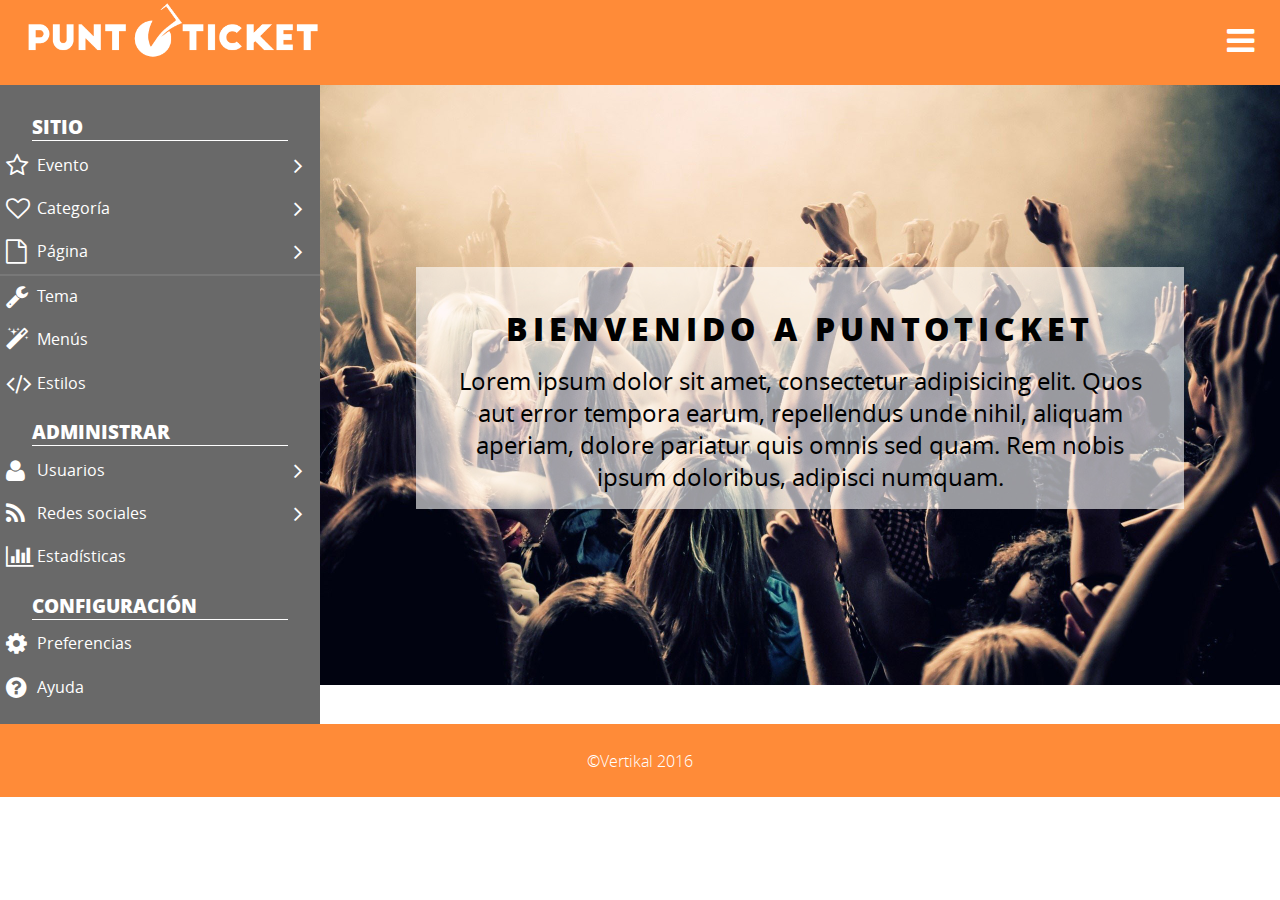
==== puntoticket-backend/index.html @ 9fe96a82 "I." ====
<!DOCTYPE html>
<html lang="es">
<head>
    <meta charset="UTF-8">
    <title>Puntoticket | Backend</title>
    <!--site stylesheet-->
    <link rel="stylesheet" href="css/style.css">
    <!--fonts-->
    <link rel="stylesheet" href="fonts/OpenSans/stylesheet.css">
    <!--Font awesome-->
    <link rel="stylesheet" href="css/font-awesome.min.css">
    <!--JQuery-->
    <script src="js/jquery-1.11.3.js"></script>
    <script src="js/script.js"></script>
    <!--icon-->
    <link rel="shortcut icon" type="image/x-icon" href="img/web-icon.png">
</head>
<body>
    <header>
        <figure class="logo">
            <a href="#"><img src="img/logo-puntoticket.png" alt="Logo puntoticket"></a>
        </figure>
        <nav>
            <ul class="nav-menu">
                <li><a href="#" class="fa fa-navicon" id="burguer-btn"></a></li>
            </ul>
            <ul class="burguer-menu">
                    <li><a href="#">Sitio</a></li>
                    <li><a href="#" class="menu-selected">Dashboard</a></li>
                    <li><a href="#">Preferencias</a></li>
                    <!--categories menu-->
                    <hr class="menu-divider">
                    <li><a href="#">Administrador</a></li>
                    <li><a href="#">Cerrar sesión</a></li>
                    <hr class="menu-divider">
                    <li><a href="#" id="cerrar-btn">Cerrar</a></li>
                </ul>
        </nav>
    </header>
    
    <!--aside navbar-->
    <div class="container">
        <aside>
        <div class="side-menu">
           <!--sitio-->
            <h3 class="side-title">Sitio</h3>
            <ul class="site-list">
                <a href="#" id="eventos-btn">
                    <li class="aside-option" id="eventos-option">
                        <span class="left-icon fa fa-star-o"></span>
                        <p class="aside-nav-par">Evento</p>
                        <span id="eventos-icon" class="right-icon fa fa-angle-right"></span>
                    </li>
                </a>
                <!--eventos-menu-->
                <ul class="eventos-menu">
                    <a href="eventos-lista.html">
                        <li>
                            <span class="left-icon fa fa-plus-circle"></span>
                            <p class="menu-par">Añadir evento</p>
                        </li>
                    </a>
                    <a href="#">
                        <li>
                            <span class="left-icon fa fa-list-alt"></span>
                            <p class="menu-par">Listado eventos</p>
                        </li>
                    </a>
                </ul>
                <a href="#">
                    <li class="aside-option">
                        <span class="left-icon fa fa-heart-o"></span>
                        <p class="aside-nav-par">Categoría</p>
                        <span class="right-icon fa fa-angle-right"></span>
                    </li>
                </a>
                <a href="#" id="paginas-btn">
                    <li class="aside-option" id="paginas-option">
                        <span class="left-icon fa fa-file-o"></span>
                        <p class="aside-nav-par">Página</p>
                        <span id="paginas-icon" class="right-icon fa fa-angle-right"></span>
                    </li>
                </a>
                <!--paginas-menu-->
                <ul class="paginas-menu">
                    <a href="#">
                        <li>
                            <span class="left-icon fa fa-plus-circle"></span>
                            <p class="menu-par">Añadir página</p>
                        </li>
                    </a>
                    <a href="#">
                        <li>
                            <span class="left-icon fa fa-list-alt"></span>
                            <p class="menu-par">Listado páginas</p>
                        </li>
                    </a>
                </ul>
                <!---->
                <hr class="menu-divider">
                <a href="#">
                    <li class="aside-option">
                        <span class="left-icon fa fa-wrench"></span>
                        <p class="aside-nav-par">Tema</p>
                    </li>
                </a>
                <a href="#">
                    <li class="aside-option">
                        <span class="left-icon fa fa-magic"></span>
                        <p class="aside-nav-par">Menús</p>
                    </li>
                </a>
                <a href="#">
                    <li class="aside-option">
                        <span class="left-icon fa fa-code"></span>
                        <p class="aside-nav-par">Estilos</p>
                    </li>
                </a>
            </ul>
            <!--administrar-->
            <h3 class="side-title">Administrar</h3>
            <ul class="admin-list">
                <a href="#">
                    <li class="aside-option">
                        <span class="left-icon fa fa-user"></span>
                        <p class="aside-nav-par">Usuarios</p>
                        <span class="right-icon fa fa-angle-right"></span>
                    </li>
                </a>
                <a href="#">
                    <li class="aside-option">
                        <span class="left-icon fa fa-feed"></span>
                        <p class="aside-nav-par">Redes sociales</p>
                        <span class="right-icon fa fa-angle-right"></span>
                    </li>
                </a>
                <a href="#">
                    <li class="aside-option">
                        <span class="left-icon fa fa-bar-chart"></span>
                        <p class="aside-nav-par">Estadísticas</p>
                    </li>
                </a>
            </ul>
            <!--configurar-->
            <h3 class="side-title">Configuración</h3>
            <ul class="config-list">
                <a href="#">
                    <li class="aside-option">
                        <span class="left-icon fa fa-gear"></span>
                        <p class="aside-nav-par">Preferencias</p>
                    </li>
                </a>
                <a href="#">
                    <li class="aside-option">
                        <span class="left-icon fa fa-question-circle"></span>
                        <p class="aside-nav-par">Ayuda</p>
                    </li>
                </a>
                
            </ul>
        </div>    
    </aside>
    
    <section class="main dashboard">
        <figure>
            <img src="img/home-back.jpg" alt="Dashboard background concert">
            <figcaption>
                <h2 class="dash-title">Bienvenido a Puntoticket</h2>
                <p class="dash-par">Lorem ipsum dolor sit amet, consectetur adipisicing elit. Quos aut error tempora earum, repellendus unde nihil, aliquam aperiam, dolore pariatur quis omnis sed quam. Rem nobis ipsum doloribus, adipisci numquam.</p>
            </figcaption>
        </figure>        
    </section>
    </div>
    
    <footer>
        <p>&copy;Vertikal 2016</p>
    </footer>
</body>
</html>
---- puntoticket-backend/css/style.css ----
/***GENERAL***/

*{
    -webkit-box-sizing: border-box;
    -moz-box-sizing: border-box;
    box-sizing: border-box;
    margin: 0;
    padding: 0;
}

body{
    font-family: 'open_sansregular';
    color: black;
    width: 100%;
    margin: 0;
    padding: 0;
}
ul li{
    list-style: none;
}
a{
    text-decoration: none;
}
.menu-selected{
    text-decoration: line-through;
    color: black;
}
.container{
    width: 100%;
    margin: 0 auto;
    overflow: hidden;
    position: relative;
    max-height: 750px;
}
button:focus{
    outline: none;
}

/***HEADER***/
header{
    background: #ff8b38;
    width: 100%;
    height: 85px;
    position::; relative;
    z-index: 3;
    overflow: visible;
}
header .logo{
    width: 50%;
    float: left;
    padding: 0% 2%;
    overflow: hidden;
}

header .logo img{
    width: 50%;
}

header .nav-menu{
    width: 50%;
    float: left;
    padding: 0.5% 2%;
    overflow: visible;
}

header .nav-menu li{
    float: right;
    font-size: 2em;
    padding: 2% 0;
}

header a{
    color: white;
}

/*burguer menu rotation*/
#burguer-btn{
    transition: 0.5s;
}

.burguer-menu-action{
    -webkit-transform: rotate(-90deg);
    -moz-transform: rotate(-90deg);
    -ms-transform: rotate(-90deg);
    -o-transform: rotate(-90deg);
    transform: rotate(-90deg);
    color: black;
}

/*hidden burguer menu*/
.burguer-menu{
    width: 25%;
    right: 0;
    position: absolute;
    background-color: #ff8b38;
    top: 85px;
    z-index: 1;
    overflow: visible;
    text-align: right;
    border: 1px solid rgba(255,255,255,0.3);
}

.burguer-menu li{
    padding: 3%;
}

.burguer-menu li a{
    font-family: 'open_sansextrabold';
    font-size: 2em;
    text-transform: uppercase;
}

.burguer-menu li a:hover{
    color: black;
    transition: 0.2s;
}

.menu-divider{
    width: 100%;
    border: 1px solid rgba(255,255,255,0.1);
}

/***ASIDE***/

aside{
    width: 25%;
    float: left;
    background-color: dimgrey;
    position: relative;
    color: white;
    padding: 1.18% 0;
    overflow: visible;
    z-index: 2;
}

aside .side-title{
    width: 80%;
    margin: 0 auto;
    padding: 4% 0 0 0;
    margin-bottom: 1%;
    border-bottom: 1px solid white;
    text-transform: uppercase;
    font-family: 'open_sansextrabold';
}

aside .site-list, aside .admin-list, aside .config-list{
    width: 100%;
}

aside .side-menu ul a{
    color: white;
}

aside .site-list li, aside .admin-list li,
aside .config-list li{
    width: 100%;
    overflow: hidden;
    padding: 3% 2%;
}

aside .side-menu .left-icon{
    width: 10%;
    float: left;
    font-size: 1.5em;
}

aside .aside-nav-par{
    width: 80%;
    float: left;
}

aside .side-menu .right-icon{
    width: 10%;
    float: left;
    text-align: center;
    font-size: 1.5em;
    transition: 0.5s;
}

.aside-selected, .aside-option:hover{
    background-color: darkgray;
}

#paginas-btn,#eventos-btn{
    transition: 0.5s;
}

.eventos-menu-action, .paginas-menu-action{
    -webkit-transform: rotate(180deg);
    -moz-transform: rotate(180deg);
    -ms-transform: rotate(180deg);
    -o-transform: rotate(180deg);
    transform: rotateY(180deg);
}

/*hidden burguer menu*/
.eventos-menu{
    width: 65%;
    left: 100%;
    position: absolute;
    background-color: darkgray;
    top: 9.25%;
    z-index: 1;
    overflow: visible;
}

aside .eventos-menu li, aside .paginas-menu li{
    width: 100%;
    padding: 4.6% 4%;
}

.eventos-menu li .left-icon, .paginas-menu li .left-icon{
    width: 15%;
    float: left;
}

.eventos-menu li .menu-par, .paginas-menu li .menu-par{
    width: 85%;
    float: left;
}

.eventos-menu li:hover, .paginas-menu li:hover{
    background-color: dimgray;
}

.paginas-menu{
    width: 65%;
    left: 100%;
    position: absolute;
    background-color: darkgray;
    top: 22.7%;
    z-index: 1;
    overflow: visible;
}

/**/

/***Main***/
.main{
    width: 75%;
    float: left;
    top: -5px;
    position: relative;
}

/*home*/
.dashboard{
    overflow: hidden;
}

.dashboard figure{
    width: 100%;
    position: relative;
    overflow: hidden;
    bottom: -5px;
}

.dashboard figure img{
    width: 100%;
}

.dashboard figcaption{
    background-color: rgba(255,255,255,0.6);
    width: 80%;
    height: 40%;
    bottom: 30%;
    margin: 0 10%;
    position: absolute;
    font-family: 'open_sansextrabold';
    padding: 4%;
    text-align: center;
}

.dashboard figcaption .dash-title{
    text-transform: uppercase;
    font-size: 2em;
    letter-spacing: 5px;
    font-weight: bolder;
}

.dashboard figcaption .dash-par{
    font-size: 1.5em;
    font-family: 'open_sansregular';
    padding-top: 2%;
}

/*LISTA*/
.lista{
    top: 0;
    position: relative;
}

.lista-container{
    width: 80%;
    margin: 0 auto;
    padding: 2% 0;
    border: 1px solid black;
    background-color: yellow;
}

.lista-title{
    font-family: 'open_sansextrabold';
    text-transform: uppercase;
    text-align: center;
    color: #ff8b38;
}

.filtro-title{
    font-size: 1em;
    font-family: 'open_sansregular'
}

.filtro-lista{
    width: 100%;
    padding: 3% 0;
    overflow: hidden;
}

.filtro-btn{
    width: 32%;
    float: left;
    margin-right: 2%;
    padding: 1%;
    background-color: white;
    color: #ff8b38;
    border: 1px solid #ff8b38;
    cursor: pointer;
    transition: 0.2s;
    text-align: center;
}

.filtro-btn:last-child{
    margin-right: 0;
}

.filtro-btn:hover, .filtro-sel{
    background-color:#ff8b38;
    color: white;
}

.listado{
    width: 100%;
    overflow: hidden;
    border: 1px solid black;
    padding: 2% 2% 0 2%;
}

.listado .listado-info{
    width: 80%;
    float: left;
}

.listado .listado-admin{
    width: 20%;
    float: left;
}

.listado-icon{
    margin-right: 1%;
}

.listado-info p, .listado-admin p{
    padding: 0.5% 0;
}

.listado .listado-info .info-title{
    padding: 0 0 0.5% 0;
    text-transform: uppercase;
    font-family: 'open_sansextrabold';
}

.listado .listado-btns{
    width: 100%;
    clear: both;
    padding: 1% 0;
}

.listado .listado-btns button{
    width: 33.3%;
    float: left;
    padding: 1% 0;
}


/***footer***/
footer{
    width: 100%;
    position: relative;
    bottom: 0;
    overflow: hidden;
    padding: 2% 0;
    background-color: #ff8b38;
    color: white;
    text-align: center;
    font-family: 'open_sanslight';
}
---- puntoticket-backend/fonts/OpenSans/stylesheet.css ----
/* Generated by Font Squirrel (http://www.fontsquirrel.com) on March 31, 2016 */



@font-face {
    font-family: 'open_sansextrabold';
    src: url('opensans-extrabold-webfont.eot');
    src: url('opensans-extrabold-webfont.eot?#iefix') format('embedded-opentype'),
         url('opensans-extrabold-webfont.woff2') format('woff2'),
         url('opensans-extrabold-webfont.woff') format('woff'),
         url('opensans-extrabold-webfont.ttf') format('truetype'),
         url('opensans-extrabold-webfont.svg#open_sansextrabold') format('svg');
    font-weight: normal;
    font-style: normal;

}




@font-face {
    font-family: 'open_sansextrabold_italic';
    src: url('opensans-extrabolditalic-webfont.eot');
    src: url('opensans-extrabolditalic-webfont.eot?#iefix') format('embedded-opentype'),
         url('opensans-extrabolditalic-webfont.woff2') format('woff2'),
         url('opensans-extrabolditalic-webfont.woff') format('woff'),
         url('opensans-extrabolditalic-webfont.ttf') format('truetype'),
         url('opensans-extrabolditalic-webfont.svg#open_sansextrabold_italic') format('svg');
    font-weight: normal;
    font-style: normal;

}




@font-face {
    font-family: 'open_sansitalic';
    src: url('opensans-italic-webfont.eot');
    src: url('opensans-italic-webfont.eot?#iefix') format('embedded-opentype'),
         url('opensans-italic-webfont.woff2') format('woff2'),
         url('opensans-italic-webfont.woff') format('woff'),
         url('opensans-italic-webfont.ttf') format('truetype'),
         url('opensans-italic-webfont.svg#open_sansitalic') format('svg');
    font-weight: normal;
    font-style: normal;

}




@font-face {
    font-family: 'open_sanslight';
    src: url('opensans-light-webfont.eot');
    src: url('opensans-light-webfont.eot?#iefix') format('embedded-opentype'),
         url('opensans-light-webfont.woff2') format('woff2'),
         url('opensans-light-webfont.woff') format('woff'),
         url('opensans-light-webfont.ttf') format('truetype'),
         url('opensans-light-webfont.svg#open_sanslight') format('svg');
    font-weight: normal;
    font-style: normal;

}




@font-face {
    font-family: 'open_sanslight_italic';
    src: url('opensans-lightitalic-webfont.eot');
    src: url('opensans-lightitalic-webfont.eot?#iefix') format('embedded-opentype'),
         url('opensans-lightitalic-webfont.woff2') format('woff2'),
         url('opensans-lightitalic-webfont.woff') format('woff'),
         url('opensans-lightitalic-webfont.ttf') format('truetype'),
         url('opensans-lightitalic-webfont.svg#open_sanslight_italic') format('svg');
    font-weight: normal;
    font-style: normal;

}




@font-face {
    font-family: 'open_sansregular';
    src: url('opensans-regular-webfont.eot');
    src: url('opensans-regular-webfont.eot?#iefix') format('embedded-opentype'),
         url('opensans-regular-webfont.woff2') format('woff2'),
         url('opensans-regular-webfont.woff') format('woff'),
         url('opensans-regular-webfont.ttf') format('truetype'),
         url('opensans-regular-webfont.svg#open_sansregular') format('svg');
    font-weight: normal;
    font-style: normal;

}
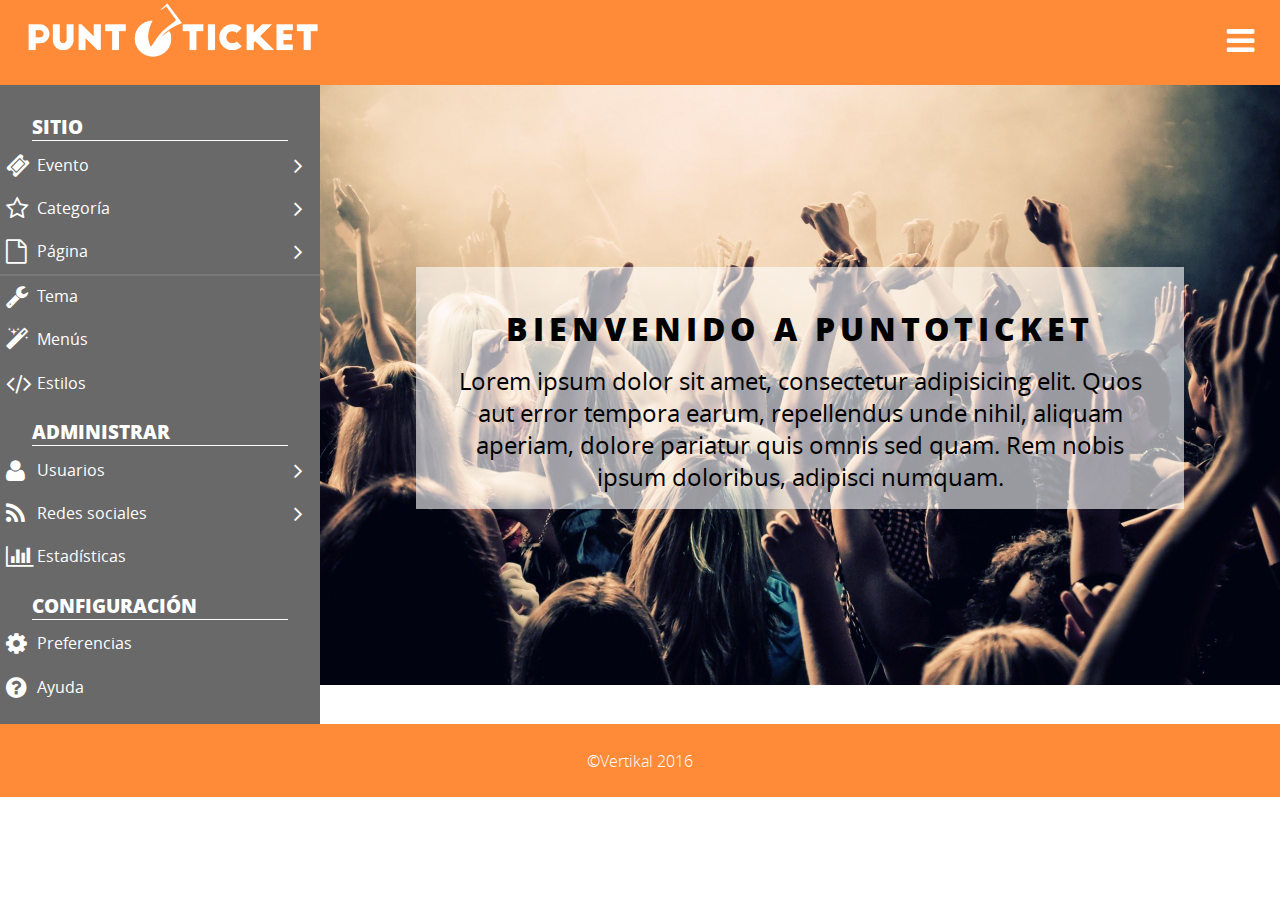
==== commit 09db182d: "eventos lista done." ====
--- a/puntoticket-backend/index.html
+++ b/puntoticket-backend/index.html
@@ -47,20 +47,20 @@
             <ul class="site-list">
                 <a href="#" id="eventos-btn">
                     <li class="aside-option" id="eventos-option">
-                        <span class="left-icon fa fa-star-o"></span>
+                        <span class="left-icon fa fa-ticket"></span>
                         <p class="aside-nav-par">Evento</p>
                         <span id="eventos-icon" class="right-icon fa fa-angle-right"></span>
                     </li>
                 </a>
                 <!--eventos-menu-->
                 <ul class="eventos-menu">
-                    <a href="eventos-lista.html">
+                    <a href="#">
                         <li>
                             <span class="left-icon fa fa-plus-circle"></span>
                             <p class="menu-par">Añadir evento</p>
                         </li>
                     </a>
-                    <a href="#">
+                    <a href="eventos-lista.html">
                         <li>
                             <span class="left-icon fa fa-list-alt"></span>
                             <p class="menu-par">Listado eventos</p>
@@ -69,7 +69,7 @@
                 </ul>
                 <a href="#">
                     <li class="aside-option">
-                        <span class="left-icon fa fa-heart-o"></span>
+                        <span class="left-icon fa fa-star-o"></span>
                         <p class="aside-nav-par">Categoría</p>
                         <span class="right-icon fa fa-angle-right"></span>
                     </li>
--- a/puntoticket-backend/css/style.css
+++ b/puntoticket-backend/css/style.css
@@ -30,10 +30,12 @@
     margin: 0 auto;
     overflow: hidden;
     position: relative;
-    max-height: 750px;
 }
 button:focus{
     outline: none;
+}
+button{
+    cursor: pointer;
 }
 
 /***HEADER***/
@@ -181,6 +183,10 @@
     background-color: darkgray;
 }
 
+.page-selected{
+    background-color: #ff8b38;
+}
+
 #paginas-btn,#eventos-btn{
     transition: 0.5s;
 }
@@ -294,8 +300,6 @@
     width: 80%;
     margin: 0 auto;
     padding: 2% 0;
-    border: 1px solid black;
-    background-color: yellow;
 }
 
 .lista-title{
@@ -303,6 +307,7 @@
     text-transform: uppercase;
     text-align: center;
     color: #ff8b38;
+    font-size: 2em;
 }
 
 .filtro-title{
@@ -341,8 +346,9 @@
 .listado{
     width: 100%;
     overflow: hidden;
-    border: 1px solid black;
     padding: 2% 2% 0 2%;
+    margin: 2% 0;
+    background-color: #eaeaea;
 }
 
 .listado .listado-info{
@@ -376,11 +382,63 @@
 }
 
 .listado .listado-btns button{
-    width: 33.3%;
+    width: 32.5%;
+    margin-right: 1.25%;
     float: left;
     padding: 1% 0;
-}
-
+    background-color: dimgray;
+    border: 1px solid dimgray;
+    font-size: 1.1em;
+    color: white;
+    transition: 0.3s;
+}
+
+.listado .listado-btns button:last-child{
+    margin-right: 0;
+}
+
+.listado .listado-btns .admin-btn:hover{
+    background-color: rgba(0,0,0,0);
+    color: dimgray;
+}
+
+.listado .listado-btns .ok-destacado{
+    background-color: #ff8b38;
+    color: white;
+    border-color: #ff8b38;
+}
+
+
+.ok-destacado .listado-icon{
+    color: red;
+}
+
+.ver-mas-lista{
+    position: relative;
+    text-align: center;
+    overflow: hidden;
+    padding: 4% 0;
+}
+
+.ver-mas-lista .ver-mas-btn{
+    width: 50%;
+    padding: 2% 4%;
+    background-color: white;
+    border: 1px solid #ff8b38;
+    color: #ff8b38;
+    font-size: 1.5em;
+    text-transform: uppercase;
+    font-family: 'open_sansextrabold';
+}
+
+.ver-mas-lista .ver-mas-btn:hover, .ver-mas-lista .pressed-btn{
+    background-color: #ff8b38;
+    color: white;
+}
+
+.ver-mas-lista .pressed-btn{
+    cursor: not-allowed;
+}
 
 /***footer***/
 footer{
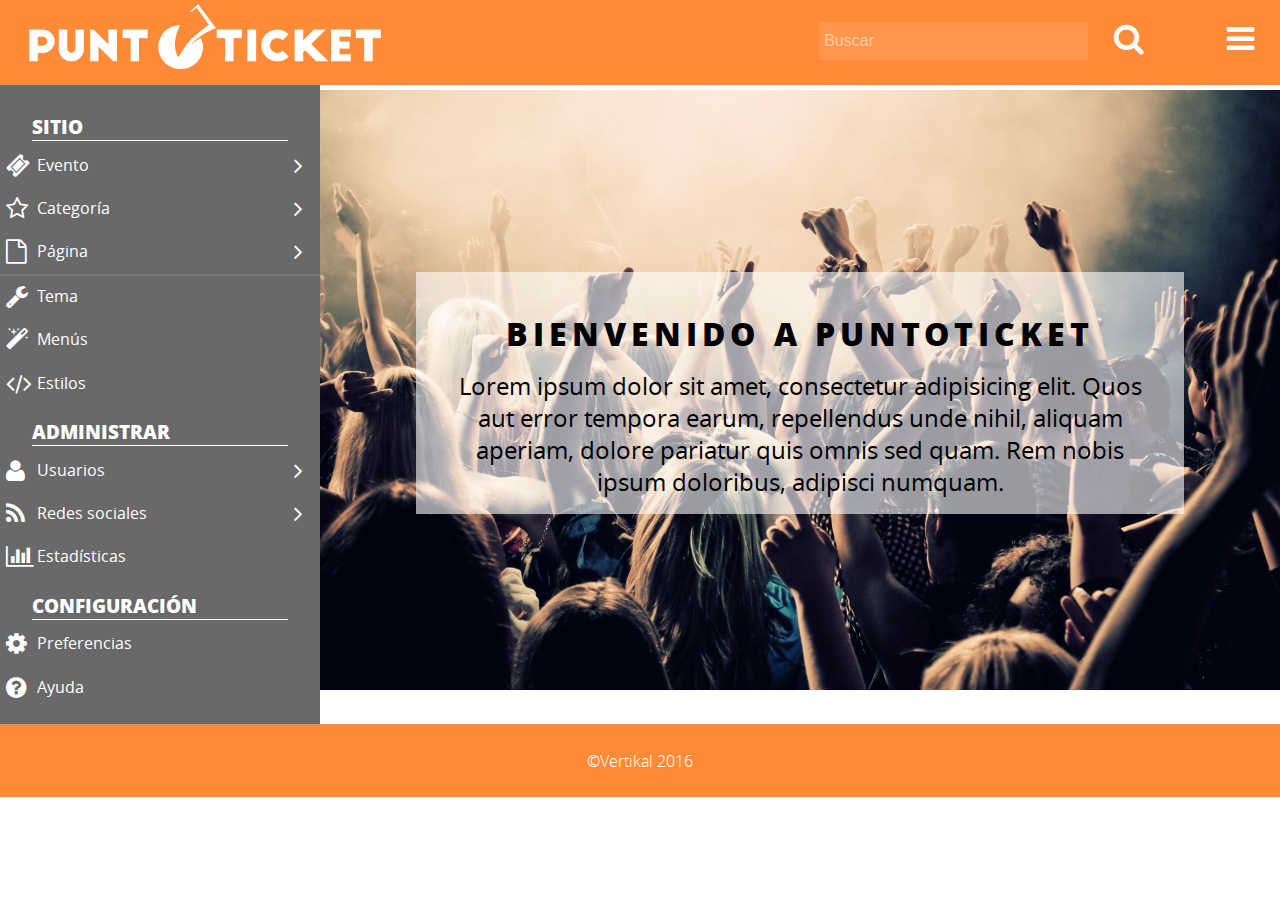
==== commit 7a8b7a7b: "XIX:XII." ====
--- a/puntoticket-backend/index.html
+++ b/puntoticket-backend/index.html
@@ -21,7 +21,11 @@
             <a href="#"><img src="img/logo-puntoticket.png" alt="Logo puntoticket"></a>
         </figure>
         <nav>
+           <div class="search">
+                <input type="text" placeholder="Buscar" id="search-box">
+            </div>
             <ul class="nav-menu">
+               <li><a href="#" class="fa fa-search" id="search-btn"></a></li>
                 <li><a href="#" class="fa fa-navicon" id="burguer-btn"></a></li>
             </ul>
             <ul class="burguer-menu">
@@ -54,13 +58,13 @@
                 </a>
                 <!--eventos-menu-->
                 <ul class="eventos-menu">
-                    <a href="#">
+                    <a href="eventos/eventos-nuevo.html">
                         <li>
                             <span class="left-icon fa fa-plus-circle"></span>
                             <p class="menu-par">Añadir evento</p>
                         </li>
                     </a>
-                    <a href="eventos-lista.html">
+                    <a href="eventos/eventos-lista.html">
                         <li>
                             <span class="left-icon fa fa-list-alt"></span>
                             <p class="menu-par">Listado eventos</p>
--- a/puntoticket-backend/css/style.css
+++ b/puntoticket-backend/css/style.css
@@ -8,6 +8,20 @@
     padding: 0;
 }
 
+/*webkit searchbox placeholder color*/
+#search-box::-webkit-input-placeholder {
+    color: rgba(255,255,255,0.5);
+}#search-box:-moz-placeholder {
+    /* FF 4-18 */
+    color: rgba(255,255,255,0.5);
+}#search-box::-moz-placeholder {
+    /* FF 19+ */
+    color: rgba(255,255,255,0.5);
+}#search-box:-ms-input-placeholder {
+    /* IE 10+ */
+    color: rgba(255,255,255,0.5);
+}
+
 body{
     font-family: 'open_sansregular';
     color: black;
@@ -48,7 +62,7 @@
     overflow: visible;
 }
 header .logo{
-    width: 50%;
+    width: 60%;
     float: left;
     padding: 0% 2%;
     overflow: hidden;
@@ -58,21 +72,54 @@
     width: 50%;
 }
 
+header .search{
+    width: 25%;
+    float: left;
+    padding: 1.7% 0 1.7% 4%;
+}
+
+header .search #search-box{
+    background-color: rgba(255,255,255,0.1);
+    outline: none;
+    border: 0;
+    padding: 10px 5px;
+    width: 100%;
+    color: rgba(255,255,255,0.6);
+    font-size: 1em;
+}
+
+header .search #search-box:focus{
+    outline: 1px solid white;
+    color: white;
+}
+
 header .nav-menu{
+    width: 15%;
+    float: left;
+    padding: 1% 2%;
+    overflow: visible;
+}
+
+header .nav-menu li{
     width: 50%;
     float: left;
-    padding: 0.5% 2%;
-    overflow: visible;
-}
-
-header .nav-menu li{
-    float: right;
+    text-align: left;
     font-size: 2em;
     padding: 2% 0;
 }
 
+header .nav-menu li:last-child{
+    text-align: right;
+}
+
+
 header a{
     color: white;
+}
+
+header a:hover{
+    color: black;
+    transition: 0.5s;
 }
 
 /*burguer menu rotation*/
@@ -245,7 +292,7 @@
 .main{
     width: 75%;
     float: left;
-    top: -5px;
+    top: 0;
     position: relative;
 }
 
@@ -302,6 +349,12 @@
     padding: 2% 0;
 }
 
+.edit-container{
+    width: 90%;
+    margin: 0 auto;
+    padding: 2% 0;
+}
+
 .lista-title{
     font-family: 'open_sansextrabold';
     text-transform: uppercase;
@@ -440,6 +493,241 @@
     cursor: not-allowed;
 }
 
+/*nuevo evento*/
+
+.form-nuevo{
+    overflow: hidden;
+    background-color: #e8e8e8;
+    padding: 2% 4%;
+    border: 2px solid black;
+    font-family: 'open_sanslight';
+    color: black;
+}
+
+.form-nuevo .input-50 input{
+    border: 1px solid black;
+    margin: 2% 0;
+    padding: 1%;
+    text-transform: uppercase;
+    background-color: rgba(0,0,0,0);
+}
+
+.form-nuevo .input-container input{
+    padding: 1%;
+    text-transform: uppercase;
+    background-color: rgba(0,0,0,0);
+    border: 0;
+    font-size: 0.9em;
+}
+
+#edit-title{
+    font-size: 1.2em;
+}
+
+input:focus{
+    outline: 0;
+}
+
+.input-container{
+    border: 1px solid black;
+    margin: 2% 0;
+    width: 100%;
+    overflow: hidden;
+}
+
+.form-nuevo .input-100{
+    width: 100%;
+}
+
+.form-nuevo label{
+    font-family: inherit;
+    text-transform: uppercase;
+}
+
+.input-50{
+    width: 49%;
+    float: left;
+    overflow: hidden;
+    margin-right: 2%;
+}
+
+.input-full{
+    width: 100%;
+    overflow: hidden;
+}
+
+.input-full .input-icon{
+    width: 4%;
+    float: left;
+    padding: 1%;
+}
+
+.input-full input{
+    width: 96%;
+    float: left;
+}
+
+.input-50:nth-child(odd){
+    margin-right: 0;
+}
+
+.input-50 .input-icon{
+    font-size: 1em;
+    color: black;
+    padding: 2.8% 2%;
+    width: 8%;
+    float: left;
+}
+
+.input-50-full{
+    width: 92%;
+    float: left;
+}
+
+#incluir-destacados{
+    padding: 1% 0;
+    text-transform: uppercase;
+}
+
+#incluir-destacados span{
+    font-size: 1.2em;
+}
+
+.incluir-destacados-no{
+    background-color: rgba(0,0,0,0);
+}
+
+.incluir-destacados-ok{
+    background-color: dimgray;
+    border: 1px solid dimgray;
+    color: white;
+}
+
+.incluir-destacados-ok span{
+    color: red;
+}
+
+#input-cat,#input-cargo{
+    padding: 1%;
+    background-color: rgba(0,0,0,0);
+    text-transform: uppercase;
+}
+
+#input-cargo{
+    margin: 7% 0;
+}
+
+#evento-resena{
+    width: 100%;
+    height: 100px;
+    resize: none;
+    background-color: rgba(0,0,0,0);
+    border: 0;
+    margin: 0;
+    padding: 1%;
+    font-family: 'open_sanslight';
+    font-size: 0.9em;
+    text-transform: uppercase;
+}
+
+#evento-resena:focus{
+    outline: 0;
+    text-transform: none;
+}
+
+.img-input{
+    width: 60%;
+    margin: 2% auto;
+    text-align: center;
+    text-transform: uppercase;
+    padding: 15% 0;
+    cursor: pointer;
+}
+
+.img-input span{
+    font-size: 1.5em;
+}
+
+.img-input-upload{
+    background-color: dimgray;
+    color: white;
+    border: 1px solid dimgray;
+}
+
+.form-divider{
+    width: 100%;
+    border: 2px dashed dimgrey;
+}
+
+.subtitle-form{
+    text-transform: uppercase;
+    padding: 1.5% 0;
+    text-align: center;
+    font-family: 'open_sansextrabold';
+    font-size: 1.5em;
+}
+
+.ticket{
+    overflow: hidden;
+}
+
+.ticket .input-icon:nth-child(odd){
+    text-align: right;
+}
+
+.add-ticket{
+    cursor: pointer;
+    font-size: 1.2em;
+}
+
+.admin-btns{
+    width: 100%;
+    overflow: hidden;
+    padding: 4% 0 2% 0;
+}
+
+.admin-btns button{
+    width: 33.335%;
+    float: left;
+    padding: 1%;
+    font-family: 'open_sansextrabold';
+    font-size: 1.2em;
+    text-transform: uppercase;
+    color: white;
+}
+
+.admin-btns .vista-previa{
+    background-color: #ff8b38;
+    border: 1px solid #ff8b38;
+}
+
+.admin-btns .vista-previa:hover{
+    color: #ff8b38;
+}
+
+.admin-btns .descartar{
+    background-color: #ff2727;
+    border: 1px solid #ff2727;
+}
+
+.admin-btns .descartar:hover{
+    color: #ff2727;
+}
+
+.admin-btns .publicar{
+    background-color: #17a817;
+    border: 1px solid #17a817;
+}
+
+.admin-btns .publicar:hover{
+    color: #17a817;
+}
+
+.admin-btns button:hover{
+    background-color: rgba(0,0,0,0);
+}
+
+
 /***footer***/
 footer{
     width: 100%;
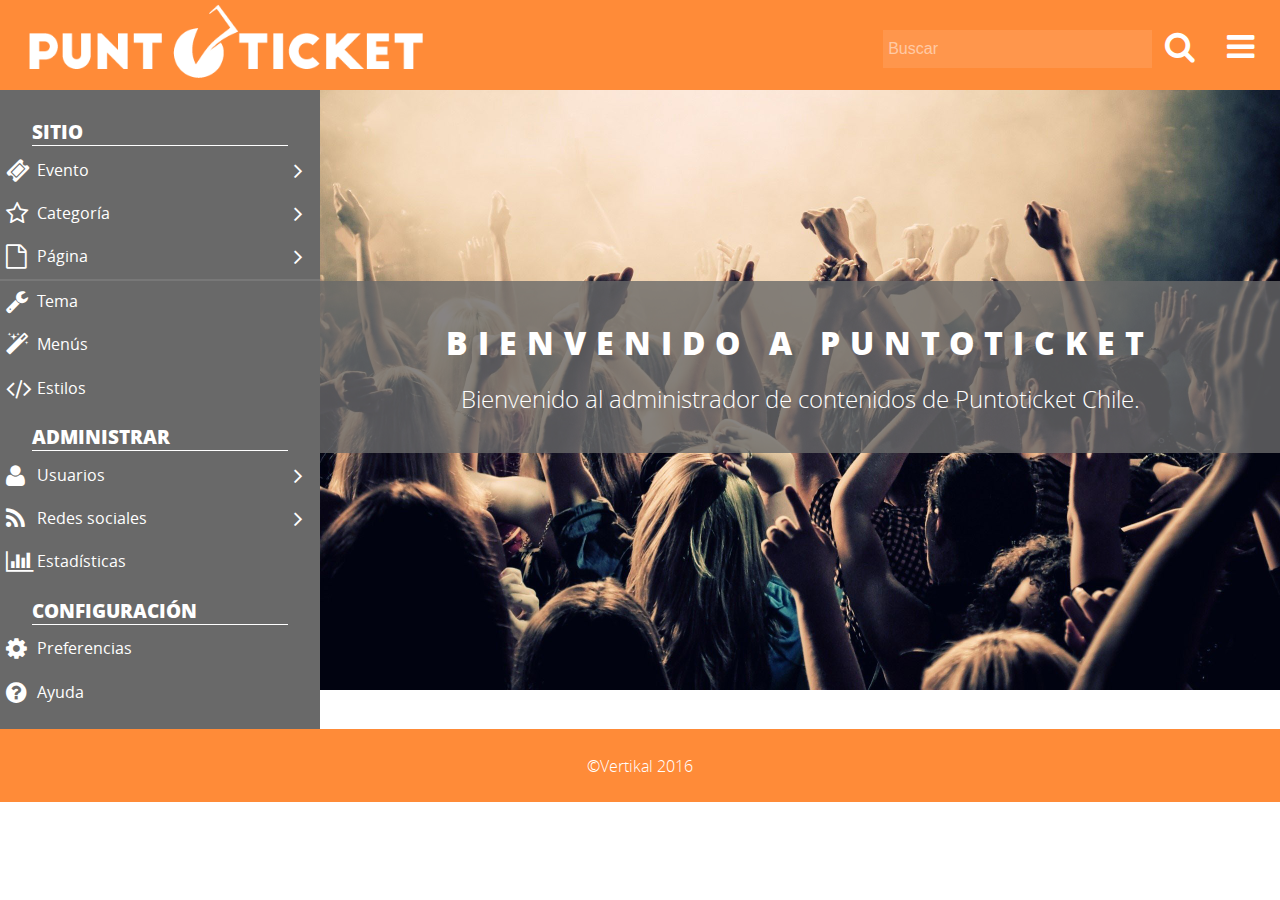
==== commit 81db6de2: "Delete event added." ====
--- a/puntoticket-backend/index.html
+++ b/puntoticket-backend/index.html
@@ -170,7 +170,7 @@
             <img src="img/home-back.jpg" alt="Dashboard background concert">
             <figcaption>
                 <h2 class="dash-title">Bienvenido a Puntoticket</h2>
-                <p class="dash-par">Lorem ipsum dolor sit amet, consectetur adipisicing elit. Quos aut error tempora earum, repellendus unde nihil, aliquam aperiam, dolore pariatur quis omnis sed quam. Rem nobis ipsum doloribus, adipisci numquam.</p>
+                <p class="dash-par">Bienvenido al administrador de contenidos de Puntoticket Chile.</p>
             </figcaption>
         </figure>        
     </section>
--- a/puntoticket-backend/css/style.css
+++ b/puntoticket-backend/css/style.css
@@ -44,38 +44,42 @@
     margin: 0 auto;
     overflow: hidden;
     position: relative;
+    top: 0;
 }
 button:focus{
     outline: none;
 }
 button{
     cursor: pointer;
+}
+button:hover{
+    transition: 0.3s;
 }
 
 /***HEADER***/
 header{
     background: #ff8b38;
     width: 100%;
-    height: 85px;
-    position::; relative;
+    height: 90px;
+    position: relative;
     z-index: 3;
     overflow: visible;
 }
 header .logo{
-    width: 60%;
-    float: left;
-    padding: 0% 2%;
+    width: 65%;
+    float: left;
+    padding: 0 2%;
     overflow: hidden;
 }
 
 header .logo img{
-    width: 50%;
+    width: 400px;
 }
 
 header .search{
     width: 25%;
     float: left;
-    padding: 1.7% 0 1.7% 4%;
+    padding: 30px 0 20px 4%;
 }
 
 header .search #search-box{
@@ -94,9 +98,9 @@
 }
 
 header .nav-menu{
-    width: 15%;
-    float: left;
-    padding: 1% 2%;
+    width: 10%;
+    float: left;
+    padding: 22px 2% 0 1%;
     overflow: visible;
 }
 
@@ -142,9 +146,8 @@
     right: 0;
     position: absolute;
     background-color: #ff8b38;
-    top: 85px;
+    top: 100%;
     z-index: 1;
-    overflow: visible;
     text-align: right;
     border: 1px solid rgba(255,255,255,0.3);
 }
@@ -299,13 +302,15 @@
 /*home*/
 .dashboard{
     overflow: hidden;
+    bottom: 0;
 }
 
 .dashboard figure{
     width: 100%;
     position: relative;
     overflow: hidden;
-    bottom: -5px;
+    top: 0;
+    margin-bottom: -5px;
 }
 
 .dashboard figure img{
@@ -313,27 +318,27 @@
 }
 
 .dashboard figcaption{
-    background-color: rgba(255,255,255,0.6);
-    width: 80%;
-    height: 40%;
-    bottom: 30%;
-    margin: 0 10%;
+    background-color: rgba(105, 105, 105, 0.8);
+    width: 100%;
+    height: auto;
+    bottom: 40%;
     position: absolute;
     font-family: 'open_sansextrabold';
     padding: 4%;
     text-align: center;
+    color: white;
 }
 
 .dashboard figcaption .dash-title{
     text-transform: uppercase;
     font-size: 2em;
-    letter-spacing: 5px;
+    letter-spacing: 10px;
     font-weight: bolder;
 }
 
 .dashboard figcaption .dash-par{
     font-size: 1.5em;
-    font-family: 'open_sansregular';
+    font-family: 'open_sanslight';
     padding-top: 2%;
 }
 
@@ -361,6 +366,7 @@
     text-align: center;
     color: #ff8b38;
     font-size: 2em;
+    padding: 1% 0;
 }
 
 .filtro-title{
@@ -446,7 +452,7 @@
     transition: 0.3s;
 }
 
-.listado .listado-btns button:last-child{
+.listado .listado-btns>button:last-child{
     margin-right: 0;
 }
 
@@ -498,8 +504,7 @@
 .form-nuevo{
     overflow: hidden;
     background-color: #e8e8e8;
-    padding: 2% 4%;
-    border: 2px solid black;
+    padding: 1% 4%;
     font-family: 'open_sanslight';
     color: black;
 }
@@ -533,6 +538,12 @@
     margin: 2% 0;
     width: 100%;
     overflow: hidden;
+}
+
+.input-container h1{
+    padding: 1%;
+    font-size: 1.2em;
+    text-transform: uppercase;
 }
 
 .form-nuevo .input-100{
@@ -687,13 +698,14 @@
 }
 
 .admin-btns button{
-    width: 33.335%;
+    width: 32%;
     float: left;
     padding: 1%;
     font-family: 'open_sansextrabold';
     font-size: 1.2em;
     text-transform: uppercase;
     color: white;
+    margin-right: 2%;
 }
 
 .admin-btns .vista-previa{
@@ -717,6 +729,7 @@
 .admin-btns .publicar{
     background-color: #17a817;
     border: 1px solid #17a817;
+    margin-right: 0;
 }
 
 .admin-btns .publicar:hover{
@@ -727,7 +740,6 @@
     background-color: rgba(0,0,0,0);
 }
 
-
 /***footer***/
 footer{
     width: 100%;
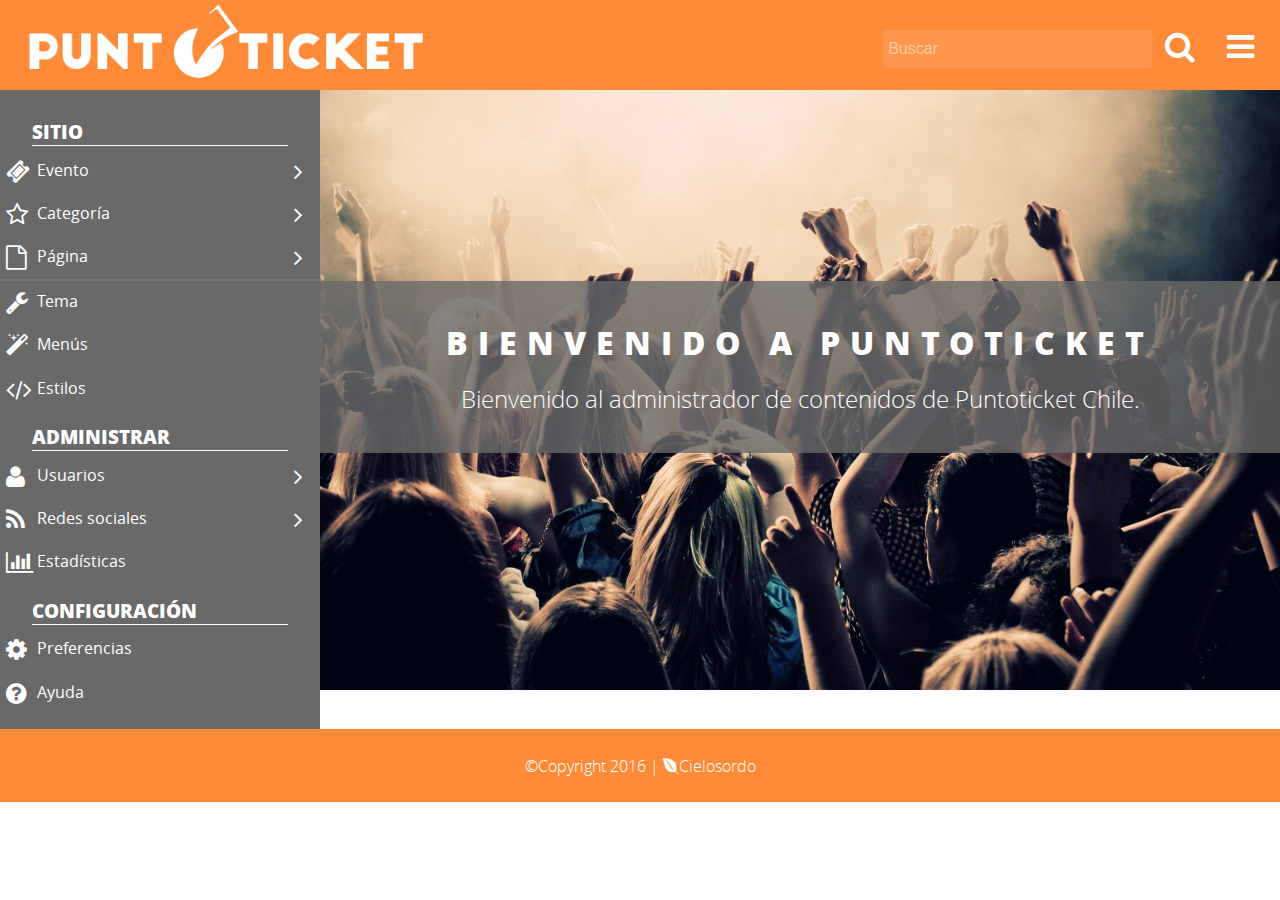
==== commit 57a025c5: "End." ====
--- a/puntoticket-backend/index.html
+++ b/puntoticket-backend/index.html
@@ -87,13 +87,13 @@
                 </a>
                 <!--paginas-menu-->
                 <ul class="paginas-menu">
-                    <a href="#">
+                    <a href="paginas/paginas-nuevo.html">
                         <li>
                             <span class="left-icon fa fa-plus-circle"></span>
                             <p class="menu-par">Añadir página</p>
                         </li>
                     </a>
-                    <a href="#">
+                    <a href="paginas/paginas-lista.html">
                         <li>
                             <span class="left-icon fa fa-list-alt"></span>
                             <p class="menu-par">Listado páginas</p>
@@ -177,7 +177,7 @@
     </div>
     
     <footer>
-        <p>&copy;Vertikal 2016</p>
+        <p>&copy;Copyright 2016 | <a href="#"><span class="fa fa-envira"></span>Cielosordo</a></p>
     </footer>
 </body>
 </html>--- a/puntoticket-backend/css/style.css
+++ b/puntoticket-backend/css/style.css
@@ -432,6 +432,17 @@
     padding: 0 0 0.5% 0;
     text-transform: uppercase;
     font-family: 'open_sansextrabold';
+    font-size: 1.5em;
+}
+
+.listado .listado-info .info-name{
+    font-size: 1.2em;
+    color: dimgray;
+}
+
+.listado .listado-info .info-name strong{
+    font-family: 'open_sansbold';
+    color: black;
 }
 
 .listado .listado-btns{
@@ -461,7 +472,8 @@
     color: dimgray;
 }
 
-.listado .listado-btns .ok-destacado{
+.listado .listado-btns .ok-destacado,
+.listado .listado-btns .ok-publicado{
     background-color: #ff8b38;
     color: white;
     border-color: #ff8b38;
@@ -548,6 +560,7 @@
 
 .form-nuevo .input-100{
     width: 100%;
+    overflow: hidden;
 }
 
 .form-nuevo label{
@@ -567,6 +580,7 @@
     overflow: hidden;
 }
 
+
 .input-full .input-icon{
     width: 4%;
     float: left;
@@ -577,6 +591,80 @@
     width: 96%;
     float: left;
 }
+
+/*pagina*/
+.pagina-input{
+    font-size: 1.2em;
+    margin-top: 2.5%;
+}
+
+.pagina-input p{
+    padding: 0.65% 0 0.65% 0.65%;
+    text-transform: uppercase;
+    font-family: 'open_sansbold';
+    width: 23%;
+    float: left;
+}
+
+.pagina-input input{
+    width: 73%;
+    float: left;
+}
+
+.pagina-edit-btns{
+    overflow: hidden;
+    width: 100%;
+    font-size: 1.1em;
+    margin-top: 1%;
+    color: black;
+}
+.pagina-edit-btns li{
+    padding: 1%;
+    height: 40px;
+    float: left;
+    border: 1px solid #454545;
+    font-family: 'open_sansregular';
+    cursor: pointer;
+}
+
+.pagina-edit-btns li:hover,
+.pagina-edit-btns select:hover{
+    background-color: #c3c3c3;
+    color: #343434;
+}
+
+.pagina-edit-btns select{
+    border: 0;
+    font-size: 1em;
+    cursor: pointer;
+    background-color: rgba(0,0,0,0);
+    color: black;
+}
+
+.pagina-edit-btns select:focus{
+    outline: none;
+}
+    
+#pagina-edit-text{
+    width: 100%;
+    min-height: 250px;
+    padding: 1%;
+    font-size: 1em;
+    font-family: 'open_sansregular';
+    background-color: rgba(0,0,0,0);
+    border: 1px solid black;
+}
+
+#pagina-edit-text:focus{
+    outline: 0;
+}
+
+.pagina-edit-selected,.pagina-edit-btns .pagina-edit-selected select{
+    background-color: dimgray;
+    color: white;
+}
+
+/**/
 
 .input-50:nth-child(odd){
     margin-right: 0;
@@ -740,6 +828,10 @@
     background-color: rgba(0,0,0,0);
 }
 
+#evento-eliminar{
+    font-family: 'open_sansbold';
+}
+
 /***footer***/
 footer{
     width: 100%;
@@ -752,3 +844,12 @@
     text-align: center;
     font-family: 'open_sanslight';
 }
+
+footer a{
+    color: white;
+    transition: 0.9s;
+}
+
+footer a:hover{
+    color: black;
+}--- a/puntoticket-backend/fonts/OpenSans/stylesheet.css
+++ b/puntoticket-backend/fonts/OpenSans/stylesheet.css
@@ -1,4 +1,36 @@
-/* Generated by Font Squirrel (http://www.fontsquirrel.com) on March 31, 2016 */
+/* Generated by Font Squirrel (https://www.fontsquirrel.com) on April 11, 2016 */
+
+
+
+@font-face {
+    font-family: 'open_sansbold';
+    src: url('opensans-bold-webfont.eot');
+    src: url('opensans-bold-webfont.eot?#iefix') format('embedded-opentype'),
+         url('opensans-bold-webfont.woff2') format('woff2'),
+         url('opensans-bold-webfont.woff') format('woff'),
+         url('opensans-bold-webfont.ttf') format('truetype'),
+         url('opensans-bold-webfont.svg#open_sansbold') format('svg');
+    font-weight: normal;
+    font-style: normal;
+
+}
+
+
+
+
+@font-face {
+    font-family: 'open_sansbold_italic';
+    src: url('opensans-bolditalic-webfont.eot');
+    src: url('opensans-bolditalic-webfont.eot?#iefix') format('embedded-opentype'),
+         url('opensans-bolditalic-webfont.woff2') format('woff2'),
+         url('opensans-bolditalic-webfont.woff') format('woff'),
+         url('opensans-bolditalic-webfont.ttf') format('truetype'),
+         url('opensans-bolditalic-webfont.svg#open_sansbold_italic') format('svg');
+    font-weight: normal;
+    font-style: normal;
+
+}
+
 
 
 
@@ -93,4 +125,36 @@
     font-weight: normal;
     font-style: normal;
 
+}
+
+
+
+
+@font-face {
+    font-family: 'open_sanssemibold';
+    src: url('opensans-semibold-webfont.eot');
+    src: url('opensans-semibold-webfont.eot?#iefix') format('embedded-opentype'),
+         url('opensans-semibold-webfont.woff2') format('woff2'),
+         url('opensans-semibold-webfont.woff') format('woff'),
+         url('opensans-semibold-webfont.ttf') format('truetype'),
+         url('opensans-semibold-webfont.svg#open_sanssemibold') format('svg');
+    font-weight: normal;
+    font-style: normal;
+
+}
+
+
+
+
+@font-face {
+    font-family: 'open_sanssemibold_italic';
+    src: url('opensans-semibolditalic-webfont.eot');
+    src: url('opensans-semibolditalic-webfont.eot?#iefix') format('embedded-opentype'),
+         url('opensans-semibolditalic-webfont.woff2') format('woff2'),
+         url('opensans-semibolditalic-webfont.woff') format('woff'),
+         url('opensans-semibolditalic-webfont.ttf') format('truetype'),
+         url('opensans-semibolditalic-webfont.svg#open_sanssemibold_italic') format('svg');
+    font-weight: normal;
+    font-style: normal;
+
 }